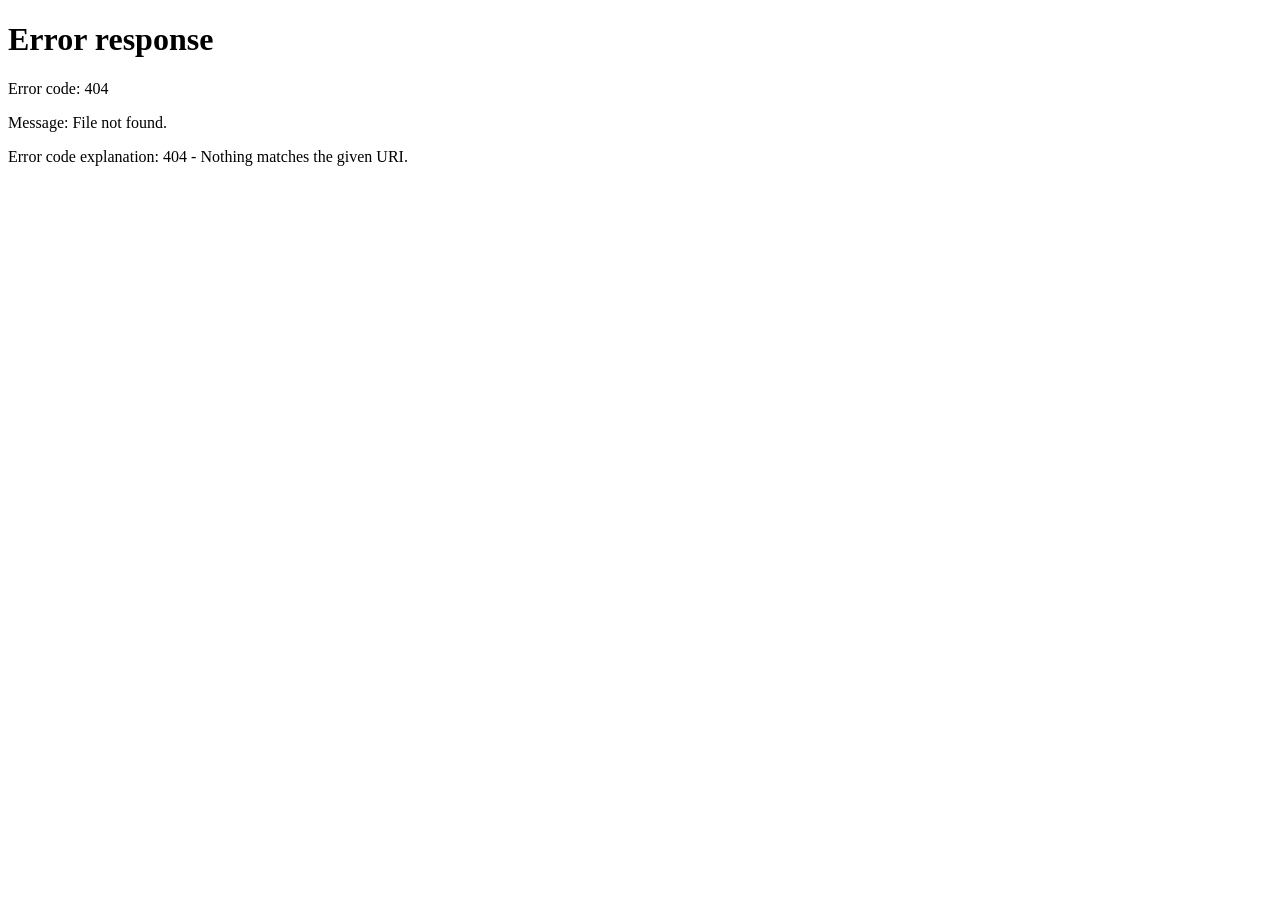
==== index.html @ 9895b557 "Add files via upload" ====
<!DOCTYPE html>
<html lang="pt">
<head>
    <meta charset="UTF-8">
    <meta name="viewport" content="width=device-width, initial-scale=1.0">
    <title>Meu Portfólio</title>

    <!-- Redireciona automaticamente para a página principal do site -->
    <meta http-equiv="refresh" content="0; url=MENU.html">
    <link rel="canonical" href="MENU.html">
</head>
<body>
    <p>A redireccionar para o Portfólio... Se não for redireccionado automaticamente,
        <a href="MENU.html">clique aqui</a>.
    </p>
</body>
</html>
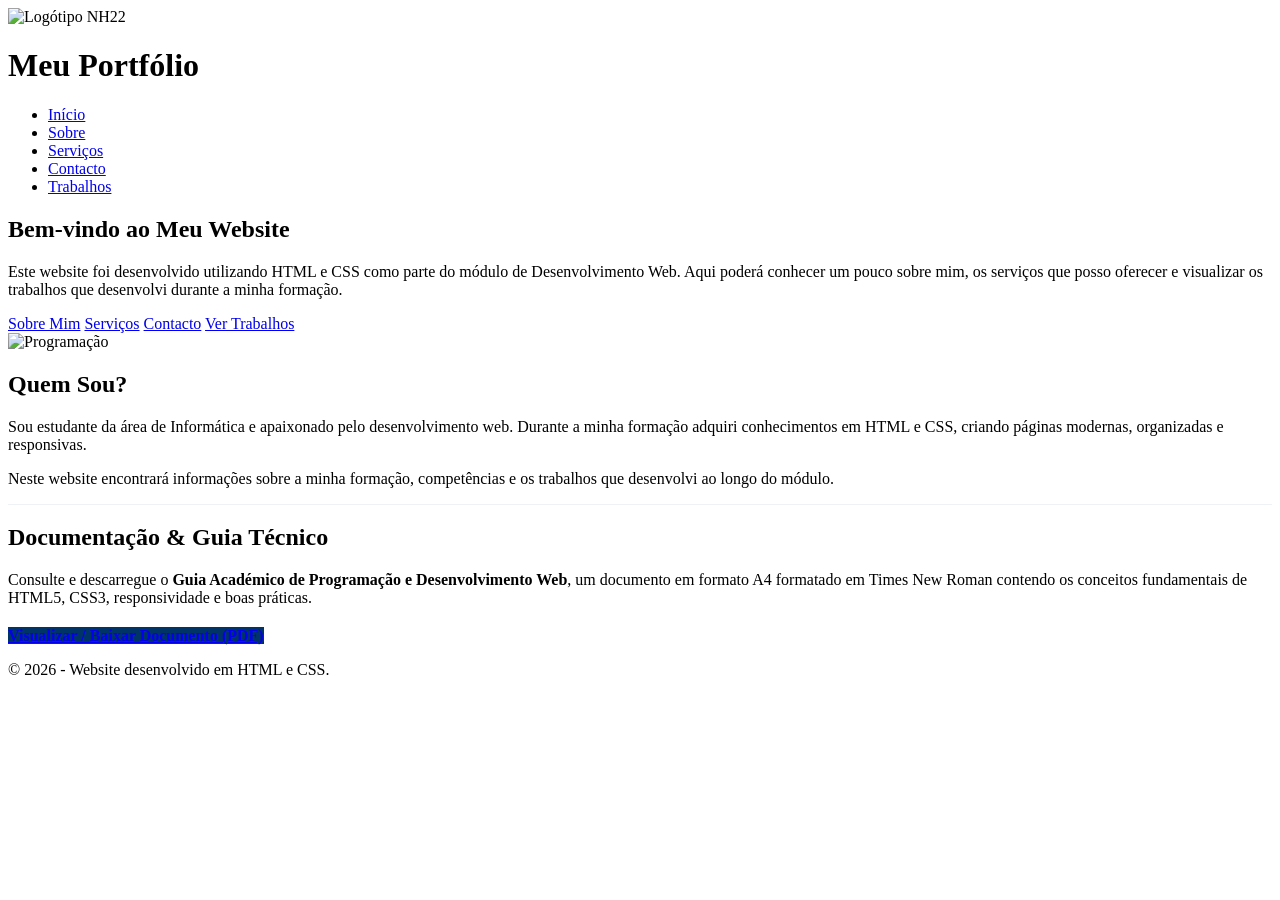
==== commit 6dafe11e: "Create index.html" ====
--- a/index.html
+++ b/index.html
@@ -1,17 +1,82 @@
-<!DOCTYPE html>
-<html lang="pt">
-<head>
-    <meta charset="UTF-8">
-    <meta name="viewport" content="width=device-width, initial-scale=1.0">
-    <title>Meu Portfólio</title>
-
-    <!-- Redireciona automaticamente para a página principal do site -->
-    <meta http-equiv="refresh" content="0; url=MENU.html">
-    <link rel="canonical" href="MENU.html">
-</head>
-<body>
-    <p>A redireccionar para o Portfólio... Se não for redireccionado automaticamente,
-        <a href="MENU.html">clique aqui</a>.
-    </p>
-</body>
-</html>+<!DOCTYPE html>
+<html lang="pt">
+<head>
+    <meta charset="UTF-8">
+    <meta name="viewport" content="width=device-width, initial-scale=1.0">
+    <title>Início - Meu Portfólio</title>
+    <link rel="stylesheet" href="MENU.CSS">
+</head>
+<body>
+    
+    <header>
+        <div class="logo-container">
+            <img src="logo nh22.jpg" alt="Logótipo NH22" class="logo-img">
+            <h1>Meu Portfólio</h1>
+        </div>
+
+        <nav>
+            <ul>
+                <li><a href="MENU.html">Início</a></li>
+                <li><a href="sobre.html">Sobre</a></li>
+                <li><a href="servicos.html">Serviços</a></li>
+                <li><a href="contactos.html">Contacto</a></li>
+                <li><a href="trabalhos.html">Trabalhos</a></li>
+            </ul>
+        </nav>
+    </header>
+
+    <section class="banner">
+        <div class="banner-texto">
+            <h2>Bem-vindo ao Meu Website</h2>
+            <p>
+                Este website foi desenvolvido utilizando HTML e CSS como parte do
+                módulo de Desenvolvimento Web. Aqui poderá conhecer um pouco sobre
+                mim, os serviços que posso oferecer e visualizar os trabalhos que
+                desenvolvi durante a minha formação.
+            </p>
+
+            <a href="sobre.html" class="botao">Sobre Mim</a>
+            <a href="servicos.html" class="botao">Serviços</a>
+            <a href="contactos.html" class="botao">Contacto</a>
+            <a href="trabalhos.html" class="botao">Ver Trabalhos</a>
+        </div>
+
+        <div class="banner-imagem">
+            <img src="imagem menu.jfif" alt="Programação">
+        </div>
+    </section>
+
+    <section class="introducao">
+        <h2>Quem Sou?</h2>
+        <p>
+            Sou estudante da área de Informática e apaixonado pelo desenvolvimento
+            web. Durante a minha formação adquiri conhecimentos em HTML e CSS,
+            criando páginas modernas, organizadas e responsivas.
+        </p>
+        <p>
+            Neste website encontrará informações sobre a minha formação,
+            competências e os trabalhos que desenvolvi ao longo do módulo.
+        </p>
+    </section>
+
+    <!-- SECÇÃO DE DOWNLOAD DA DOCUMENTAÇÃO EM PDF -->
+    <section class="pdf-section" style="background: white; border-top: 1px solid #eef2f7;">
+        <h2>Documentação & Guia Técnico</h2>
+        <p>
+            Consulte e descarregue o <strong>Guia Académico de Programação e Desenvolvimento Web</strong>, 
+            um documento em formato A4 formatado em Times New Roman contendo os conceitos fundamentais de HTML5, 
+            CSS3, responsividade e boas práticas.
+        </p>
+        <div style="margin-top: 20px;">
+            <a href="Guia Acadêmico de Programação e Desenvolvimento Web.pdf" target="_blank" class="botao" style="background: #003366; font-weight: bold;">
+                Visualizar / Baixar Documento (PDF)
+            </a>
+        </div>
+    </section>
+
+    <footer>
+        <p>© 2026 - Website desenvolvido em HTML e CSS.</p>
+    </footer>
+
+</body>
+</html>
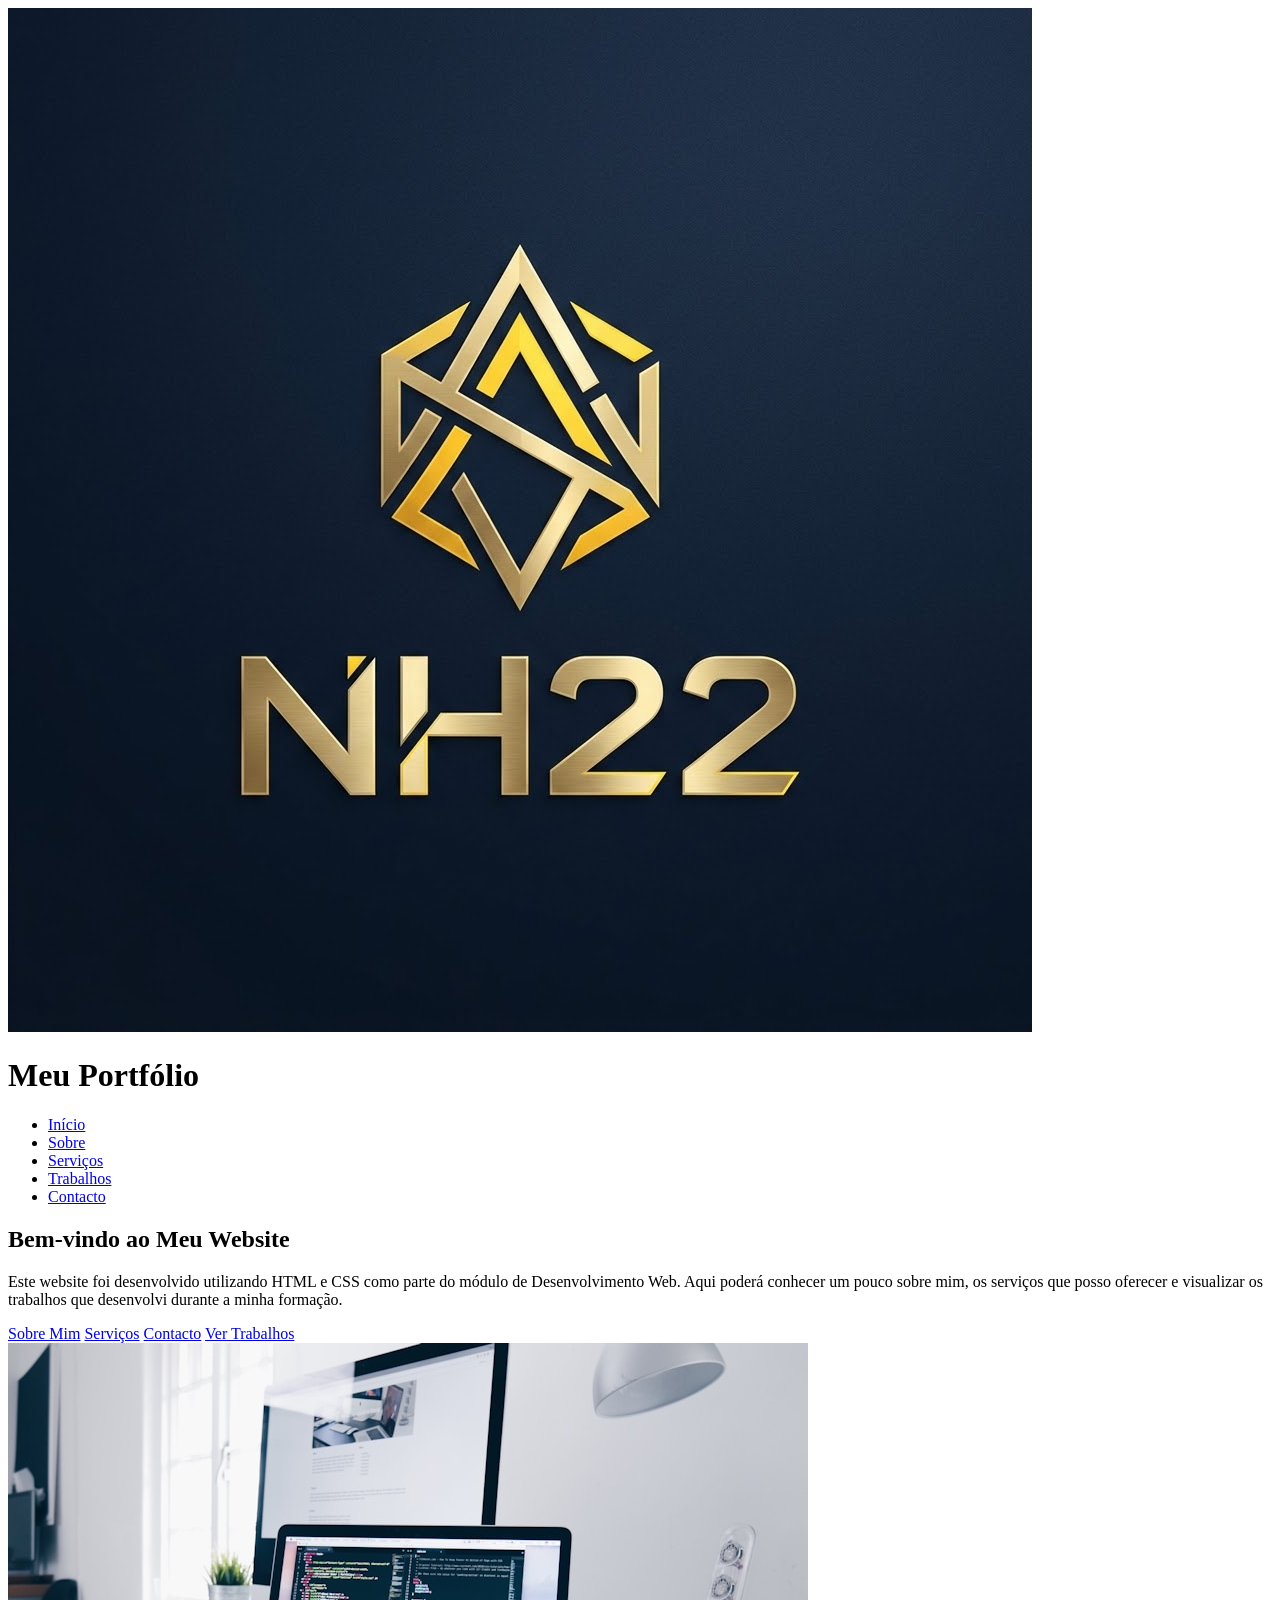
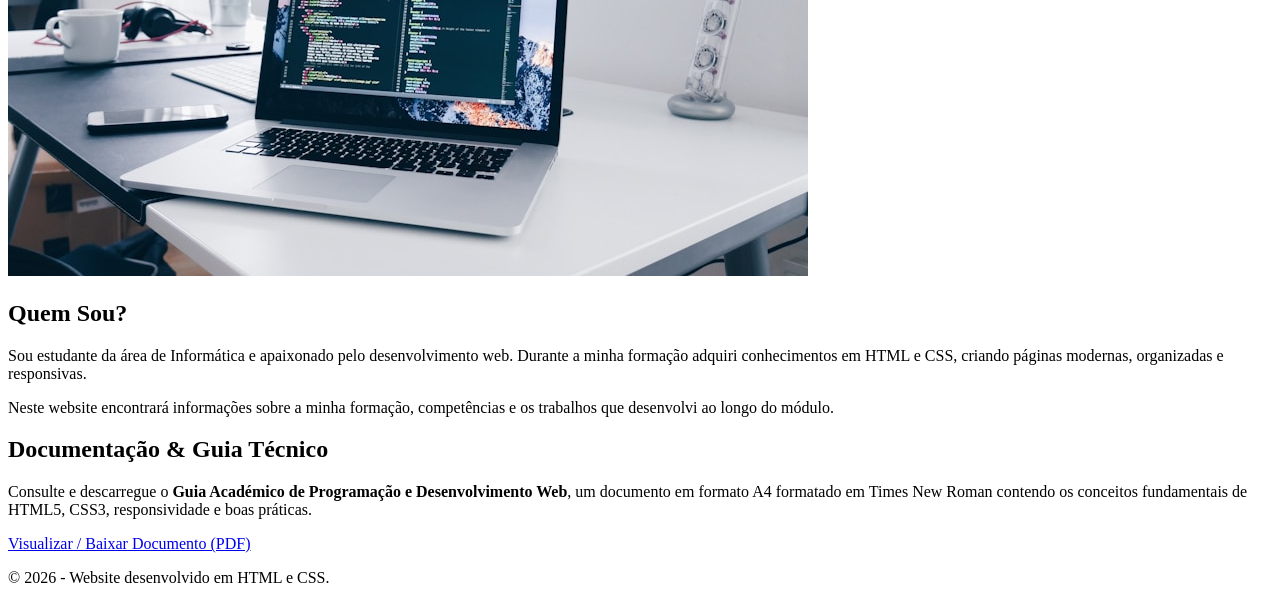
==== commit 673784fd: "Update index.html" ====
--- a/index.html
+++ b/index.html
@@ -16,11 +16,11 @@
 
         <nav>
             <ul>
-                <li><a href="MENU.html">Início</a></li>
+                <li><a href="MENU.html" class="active">Início</a></li>
                 <li><a href="sobre.html">Sobre</a></li>
                 <li><a href="servicos.html">Serviços</a></li>
+                <li><a href="trabalhos.html">Trabalhos</a></li>
                 <li><a href="contactos.html">Contacto</a></li>
-                <li><a href="trabalhos.html">Trabalhos</a></li>
             </ul>
         </nav>
     </header>
@@ -59,16 +59,16 @@
         </p>
     </section>
 
-    <!-- SECÇÃO DE DOWNLOAD DA DOCUMENTAÇÃO EM PDF -->
-    <section class="pdf-section" style="background: white; border-top: 1px solid #eef2f7;">
+    <section class="pdf-section">
         <h2>Documentação & Guia Técnico</h2>
         <p>
             Consulte e descarregue o <strong>Guia Académico de Programação e Desenvolvimento Web</strong>, 
             um documento em formato A4 formatado em Times New Roman contendo os conceitos fundamentais de HTML5, 
             CSS3, responsividade e boas práticas.
         </p>
-        <div style="margin-top: 20px;">
-            <a href="Guia Acadêmico de Programação e Desenvolvimento Web.pdf" target="_blank" class="botao" style="background: #003366; font-weight: bold;">
+
+        <div class="pdf-btn-container">
+            <a href="Guia Acadêmico de Programação e Desenvolvimento Web.pdf" target="_blank" class="botao btn-pdf">
                 Visualizar / Baixar Documento (PDF)
             </a>
         </div>
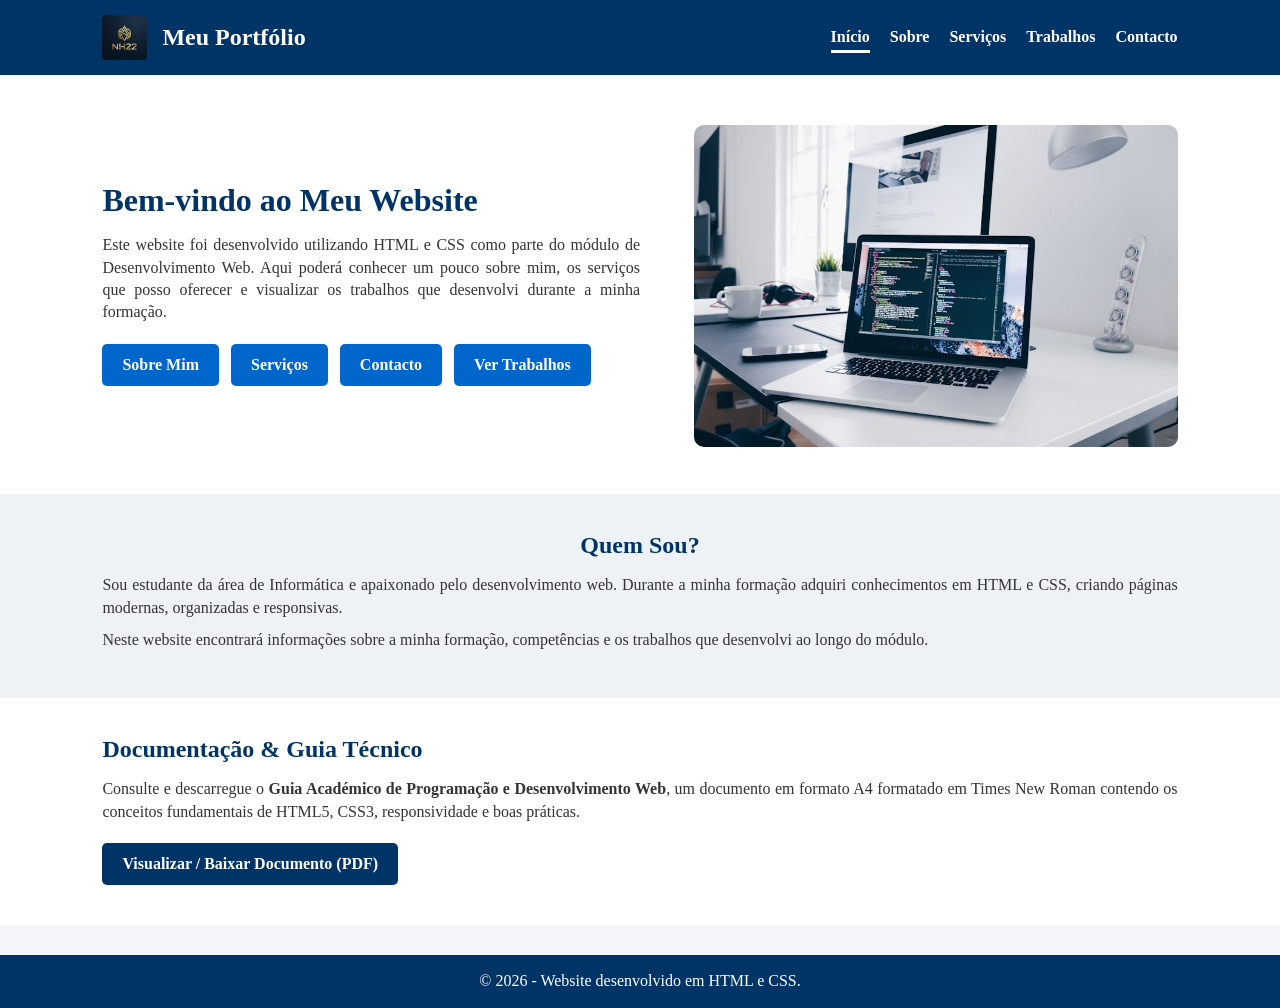
==== commit aea48604: "Update index.html" ====
--- a/index.html
+++ b/index.html
@@ -16,7 +16,7 @@
 
         <nav>
             <ul>
-                <li><a href="MENU.html" class="active">Início</a></li>
+                <li><a href="index.html" class="active">Início</a></li>
                 <li><a href="sobre.html">Sobre</a></li>
                 <li><a href="servicos.html">Serviços</a></li>
                 <li><a href="trabalhos.html">Trabalhos</a></li>
--- a/MENU.CSS
+++ b/MENU.CSS
@@ -0,0 +1,331 @@
+* {
+    margin: 0;
+    padding: 0;
+    box-sizing: border-box;
+    font-family: 'Times New Roman', Times, serif;
+}
+
+body {
+    background: #f4f6f9;
+    color: #333;
+    line-height: 1.4;
+}
+
+/* ==========================================
+   CABEÇALHO E NAVEGAÇÃO
+   ========================================== */
+header {
+    background: #003366;
+    color: white;
+    display: flex;
+    justify-content: space-between;
+    align-items: center;
+    padding: 15px 8%;
+    position: sticky;
+    top: 0;
+    z-index: 1000;
+}
+
+.logo-container {
+    display: flex;
+    align-items: center;
+    gap: 15px;
+}
+
+.logo-img {
+    height: 45px;
+    width: auto;
+    border-radius: 4px;
+    object-fit: contain;
+}
+
+.logo-container h1 {
+    font-size: 24px;
+    margin: 0;
+    color: white;
+}
+
+nav ul {
+    display: flex;
+    flex-direction: row;
+    list-style: none;
+}
+
+nav ul li {
+    margin-left: 20px;
+}
+
+nav ul li a {
+    color: white;
+    text-decoration: none;
+    font-weight: bold;
+    padding-bottom: 5px;
+    transition: all 0.3s ease;
+    border-bottom: 3px solid transparent;
+}
+
+nav ul li a:hover {
+    color: #ffd700;
+}
+
+/* Indicador da página ativa */
+nav ul li a.active {
+    border-bottom: 3px solid white;
+}
+
+/* ==========================================
+   BANNER PRINCIPAL
+   ========================================== */
+.banner {
+    display: flex;
+    justify-content: space-between;
+    align-items: center;
+    padding: 40px 8%;
+    background: white;
+}
+
+.banner-texto {
+    width: 50%;
+}
+
+.banner-texto h2 {
+    font-size: 32px;
+    color: #003366;
+    margin-bottom: 12px;
+}
+
+.banner-texto p {
+    margin-bottom: 15px;
+    text-align: justify;
+}
+
+.banner-imagem {
+    width: 45%;
+}
+
+.banner-imagem img {
+    width: 100%;
+    border-radius: 10px;
+    object-fit: cover;
+}
+
+/* ==========================================
+   BOTÕES E AÇÕES
+   ========================================== */
+.botao {
+    display: inline-block;
+    margin: 5px 8px 5px 0;
+    padding: 10px 20px;
+    background: #0066cc;
+    color: white;
+    text-decoration: none;
+    border-radius: 5px;
+    font-weight: bold;
+    transition: .3s;
+}
+
+.botao:hover {
+    background: #003366;
+}
+
+.btn-pdf {
+    background: #003366;
+    color: white;
+}
+
+.btn-pdf:hover {
+    background: #002244;
+}
+
+/* ==========================================
+   INTRODUÇÃO E DOCUMENTAÇÃO
+   ========================================== */
+.introducao {
+    padding: 35px 8%;
+    background: #eef2f7;
+}
+
+.introducao h2 {
+    text-align: center;
+    color: #003366;
+    margin-bottom: 12px;
+}
+
+.introducao p {
+    text-align: justify;
+    margin-top: 8px;
+}
+
+.pdf-section {
+    background: white;
+    border-top: 1px solid #eef2f7;
+    padding: 35px 8%;
+}
+
+.pdf-btn-container {
+    margin-top: 15px;
+}
+
+/* ==========================================
+   CARDS E SERVIÇOS
+   ========================================== */
+.cards {
+    display: grid;
+    grid-template-columns: repeat(auto-fit, minmax(250px, 1fr));
+    gap: 20px;
+}
+
+.card {
+    background: white;
+    padding: 20px;
+    border-radius: 10px;
+    text-align: center;
+    box-shadow: 0 4px 8px rgba(0,0,0,.1);
+}
+
+.card h3 {
+    color: #003366;
+    margin-bottom: 10px;
+}
+
+.card p {
+    margin-bottom: 12px;
+}
+
+.card a {
+    display: inline-block;
+    text-decoration: none;
+    background: #0066cc;
+    color: white;
+    padding: 8px 16px;
+    border-radius: 5px;
+    transition: .3s;
+}
+
+.card a:hover {
+    background: #003366;
+}
+
+/* ==========================================
+   SEÇÕES GERAIS
+   ========================================== */
+section {
+    padding: 35px 8%;
+}
+
+section h2 {
+    color: #003366;
+    margin-bottom: 12px;
+}
+
+section p {
+    margin-bottom: 10px;
+    text-align: justify;
+}
+
+section ul {
+    margin-left: 20px;
+}
+
+section li {
+    margin-bottom: 6px;
+}
+
+section img {
+    max-width: 100%;
+    height: auto;
+    border-radius: 8px;
+    margin-top: 10px;
+}
+
+/* ==========================================
+   FORMULÁRIO DE CONTACTO
+   ========================================== */
+form {
+    background: white;
+    padding: 25px;
+    border-radius: 10px;
+    box-shadow: 0 4px 8px rgba(0,0,0,.1);
+    max-width: 600px;
+    margin: 0 auto;
+}
+
+form label {
+    font-weight: bold;
+    color: #003366;
+    display: block;
+    margin-bottom: 4px;
+}
+
+form input[type="text"],
+form input[type="email"],
+form textarea {
+    width: 100%;
+    padding: 10px;
+    margin-bottom: 15px;
+    border: 1px solid #ccc;
+    border-radius: 5px;
+    font-size: 14px;
+    font-family: 'Times New Roman', Times, serif;
+}
+
+form input[type="submit"] {
+    background: #0066cc;
+    color: white;
+    border: none;
+    padding: 10px 25px;
+    font-size: 16px;
+    font-weight: bold;
+    border-radius: 5px;
+    cursor: pointer;
+    transition: .3s;
+    width: 100%;
+}
+
+form input[type="submit"]:hover {
+    background: #003366;
+}
+
+/* ==========================================
+   RODAPÉ
+   ========================================== */
+footer {
+    background: #003366;
+    color: white;
+    text-align: center;
+    padding: 15px;
+    margin-top: 30px;
+}
+
+/* ==========================================
+   RESPONSIVIDADE
+   ========================================== */
+@media(max-width: 768px) {
+    header {
+        flex-direction: column;
+        gap: 15px;
+    }
+
+    nav ul li {
+        margin: 0 10px;
+    }
+
+    .banner {
+        flex-direction: column;
+        padding: 25px 8%;
+    }
+
+    .banner-texto {
+        width: 100%;
+        text-align: center;
+    }
+
+    .banner-imagem {
+        width: 100%;
+        margin-top: 20px;
+    }
+
+    .banner-texto h2 {
+        font-size: 26px;
+    }
+}
